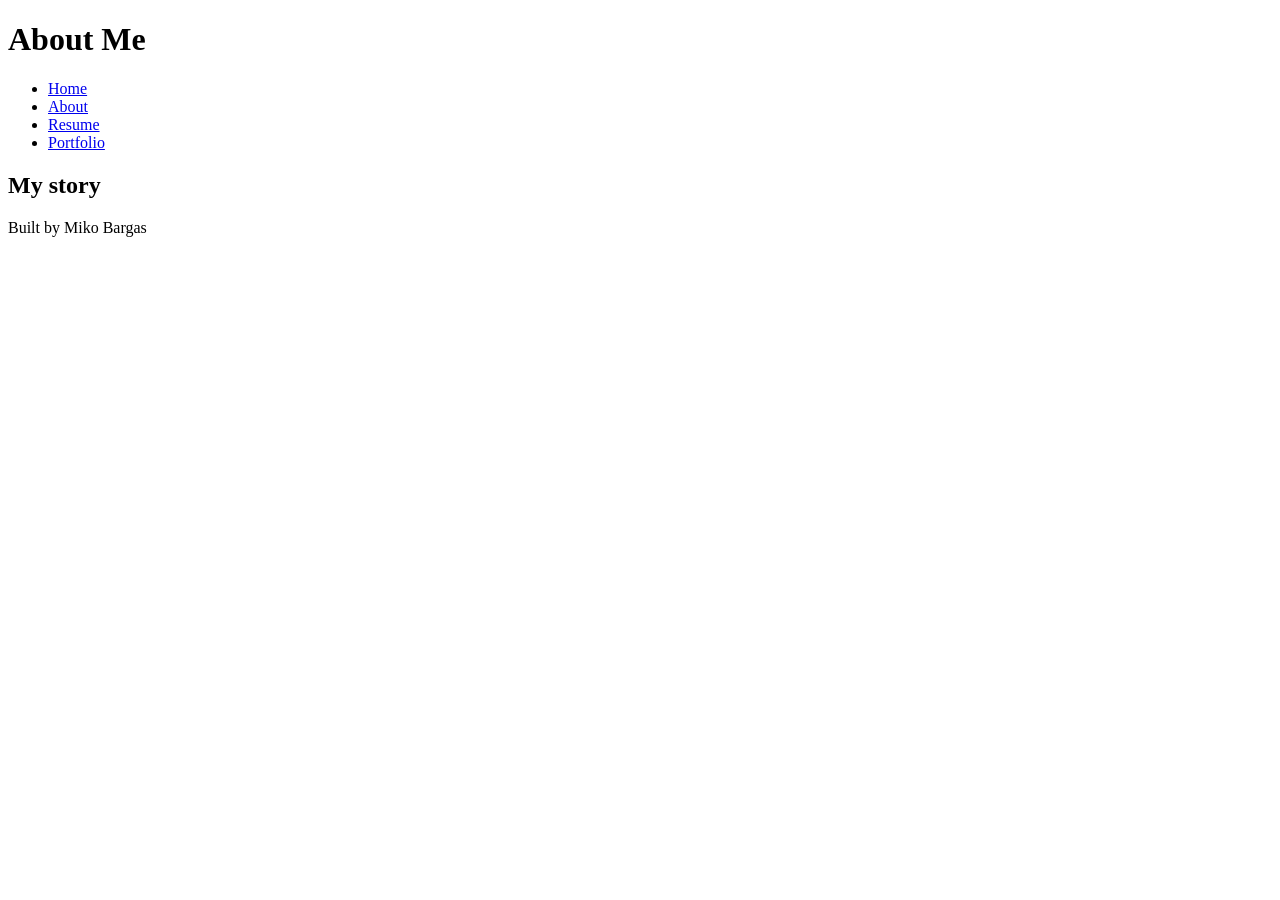
==== about.html @ 66bea687 "HTML basics All the content necessary for the code along 6" ====
<!DOCTYPE html>
<html lang="en">
<head>
    <meta charset="UTF-8">
    <meta name="viewport" content="width=device-width, initial-scale=1.0">
    <title>About Me</title>
</head>
<body>
    <header>
        <h1>About Me</h1>
    </header>
    <nav>
        <ul>
            <li><a href="index.html">Home</a></li>
            <li><a href="about.html">About</a></li>
            <li><a href="resume.html">Resume</a></li>
            <li><a href="portfolio.html">Portfolio</a></li>
        </ul>
    </nav>
    <main>
        <section>
            <h2>My story</h2>
        </section>
    </main>
    <footer>
        <p>Built by Miko Bargas</p>
    </footer>
</body>
</html>
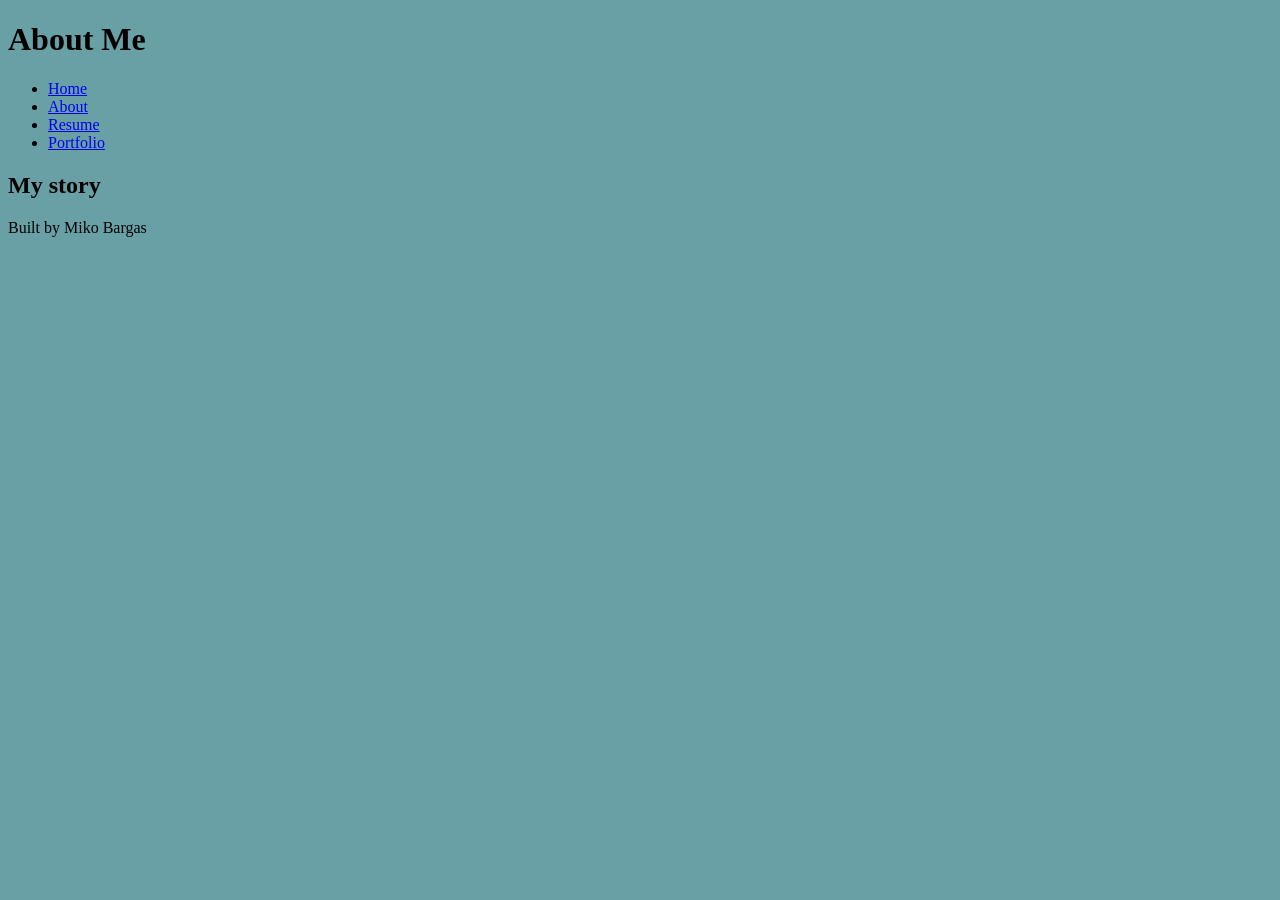
==== commit 382a5af7: "CSS basics I've set up my CSS style as instructed and picked my background color." ====
--- a/about.html
+++ b/about.html
@@ -3,6 +3,7 @@
 <head>
     <meta charset="UTF-8">
     <meta name="viewport" content="width=device-width, initial-scale=1.0">
+    <link rel="stylesheet" href="styles.css">
     <title>About Me</title>
 </head>
 <body>
--- a/styles.css
+++ b/styles.css
@@ -0,0 +1,13 @@
+/* CSS by Miko Bargas */
+/* Color Palette
+off-white:#F2F2F2
+shadow-blue:#68A0A6
+olive-green:#98A668
+dirty-brown:#736B53
+deep black:#0D0D0D 
+*/
+
+/* Global (base) MOBILE FIRST */
+body{
+    background-color:#68A0A6;
+}
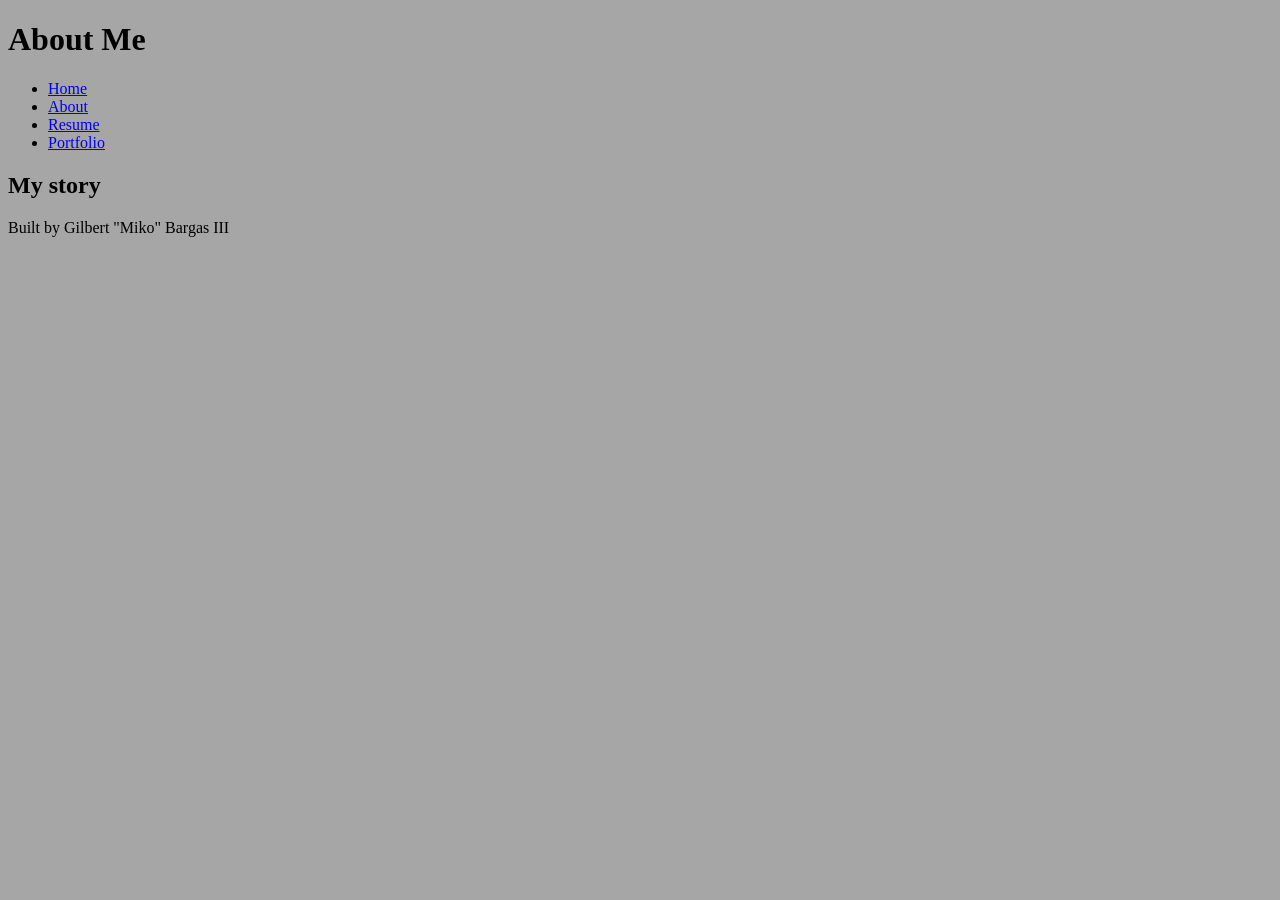
==== commit ea27f885: "Image I am putting in a picture for home page" ====
--- a/about.html
+++ b/about.html
@@ -24,7 +24,7 @@
         </section>
     </main>
     <footer>
-        <p>Built by Miko Bargas</p>
+        <p>Built by Gilbert "Miko" Bargas III</p>
     </footer>
 </body>
 </html>
--- a/styles.css
+++ b/styles.css
@@ -1,13 +1,21 @@
 /* CSS by Miko Bargas */
-/* Color Palette
+/* 
+Mobile: Color Palette
 off-white:#F2F2F2
 shadow-blue:#68A0A6
 olive-green:#98A668
 dirty-brown:#736B53
 deep black:#0D0D0D 
+
+Color Palette for Desktop:
+formal-green:#A6A6A6 
+matted-green:#8C8C8C
+darkforset-green:#595959
+shadow-gray:#262626
+piano-black:#0D0D0D
 */
 
 /* Global (base) MOBILE FIRST */
 body{
-    background-color:#68A0A6;
+    background-color: #A6A6A6;
 }
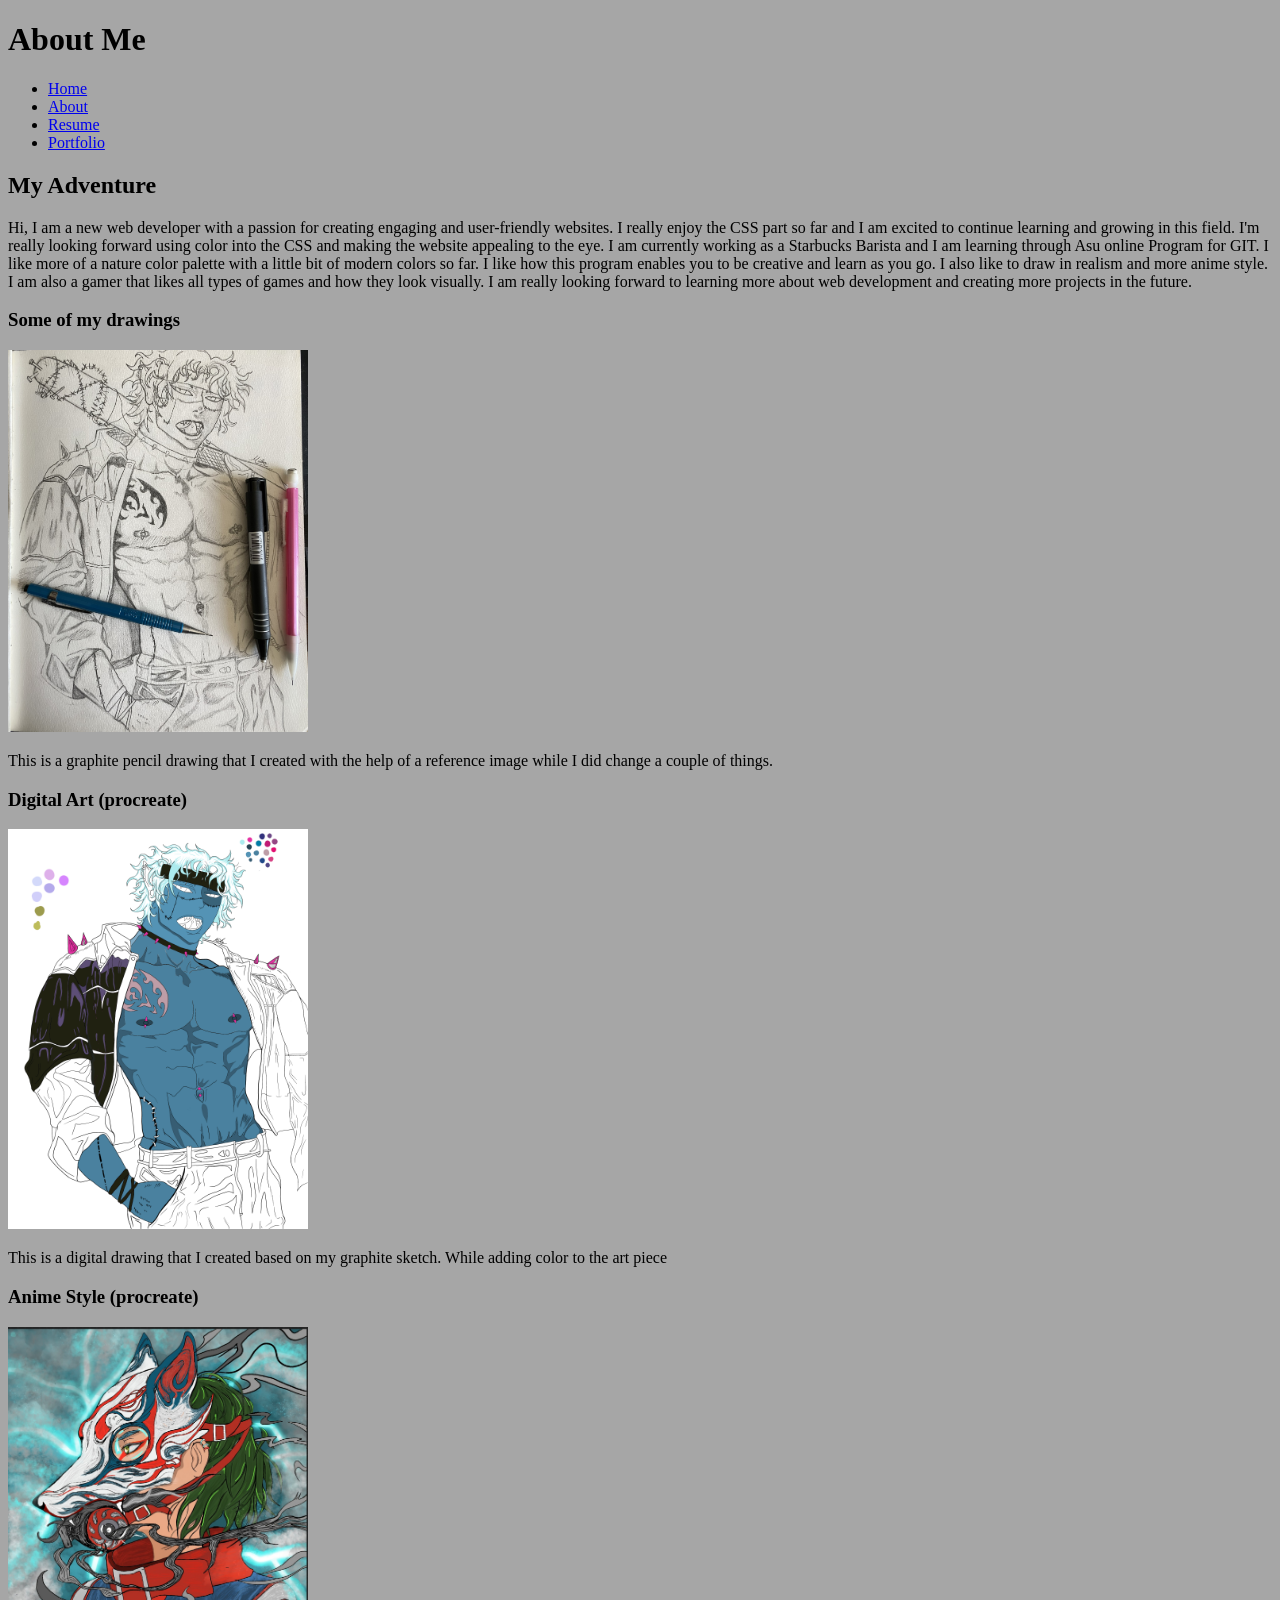
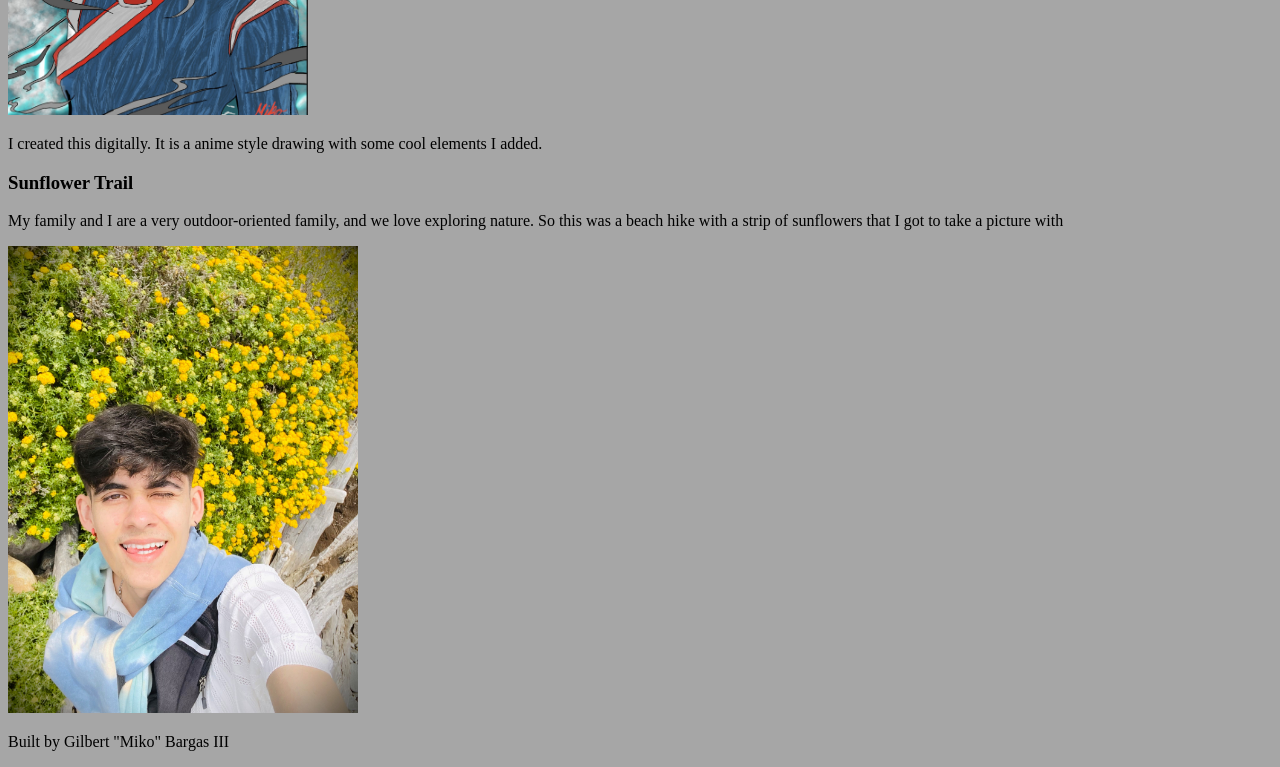
==== commit c754f0cc: "I forgot  about the commits I renamed a couple images. I added more images for my about.html coding " ====
--- a/about.html
+++ b/about.html
@@ -10,18 +10,46 @@
     <header>
         <h1>About Me</h1>
     </header>
-    <nav>
-        <ul>
-            <li><a href="index.html">Home</a></li>
-            <li><a href="about.html">About</a></li>
-            <li><a href="resume.html">Resume</a></li>
-            <li><a href="portfolio.html">Portfolio</a></li>
-        </ul>
-    </nav>
+<nav>
+    <ul>
+        <li><a href="index.html">Home</a></li>
+        <li><a href="about.html">About</a></li>
+        <li><a href="resume.html">Resume</a></li>
+        <li><a href="portfolio.html">Portfolio</a></li>
+    </ul>
+</nav>
     <main>
         <section>
-            <h2>My story</h2>
+            <h2>My Adventure</h2>
+            <p> Hi, I am a new web developer with a passion for creating engaging and user-friendly websites. I really enjoy the CSS part so far and I am excited to continue learning and growing in this field. 
+                I'm really looking forward using color into the CSS and making the website appealing to the eye. I am currently working as a Starbucks Barista and I am learning through Asu online Program for GIT. I like
+                more of a nature color palette with a little bit of modern colors so far. I like how this program enables you to be creative and learn as you go. I also like to draw in realism and more anime style. I am also a gamer
+                that likes all types of games and how they look visually. I am really looking forward to learning more about web development and creating more projects in the future.
+            </p>
         </section>
+        <div class="hobby-row">
+            <section>
+                <h3> Some of my drawings </h3>
+                <img src="images/graphite.jpg" alt="It is a drawing with graphite of a ripped anime elf like male figure. He has a jacket that is unzipped revealing his six pack of abs." width="300">
+                <p> This is a graphite pencil drawing that I created with the help of a reference image while I did change a couple of things.</p>
+            </section>
+            <section>
+                <h3> Digital Art (procreate)</h3>
+                <img src="images/digital.jpg" alt="Its a digital drawing of my graphite drawing. He has blue skin and a black jacket that is unzipped which is exposing his six pack of abs." width="300">
+                <p> This is a digital drawing that I created based on my graphite sketch. While adding color to the art piece</p>
+            </section>
+            <section>
+                <h3> Anime Style (procreate)</h3>
+                <img src="images/wolf.anime.jpg" alt="Is a anime style woman that has a wolf gas mask with strong green color hair and a blue and red face mask/clothes." width="300">
+                <p> I created this digitally. It is a anime style drawing with some cool elements I added.</p>
+            </section>
+        </div>
+        <section>
+            <h3>Sunflower Trail</h3>
+            <p> My family and I are a very outdoor-oriented family, and we love exploring nature. So this was a beach hike with a strip of sunflowers that I got to take a picture with</p>
+            <img src="images/Miko-sunflower.jpg" alt="Miko with a tie-dye blue hoodie wrapped around the neck with a white color T-shirt. There was a huge bed of little yellow popping flowers behind me that made me think about sunflowers." width="350">
+        </section>
+
     </main>
     <footer>
         <p>Built by Gilbert "Miko" Bargas III</p>
--- a/styles.css
+++ b/styles.css
@@ -10,7 +10,7 @@
 Color Palette for Desktop:
 formal-green:#A6A6A6 
 matted-green:#8C8C8C
-darkforset-green:#595959
+darkforest-green:#595959
 shadow-gray:#262626
 piano-black:#0D0D0D
 */
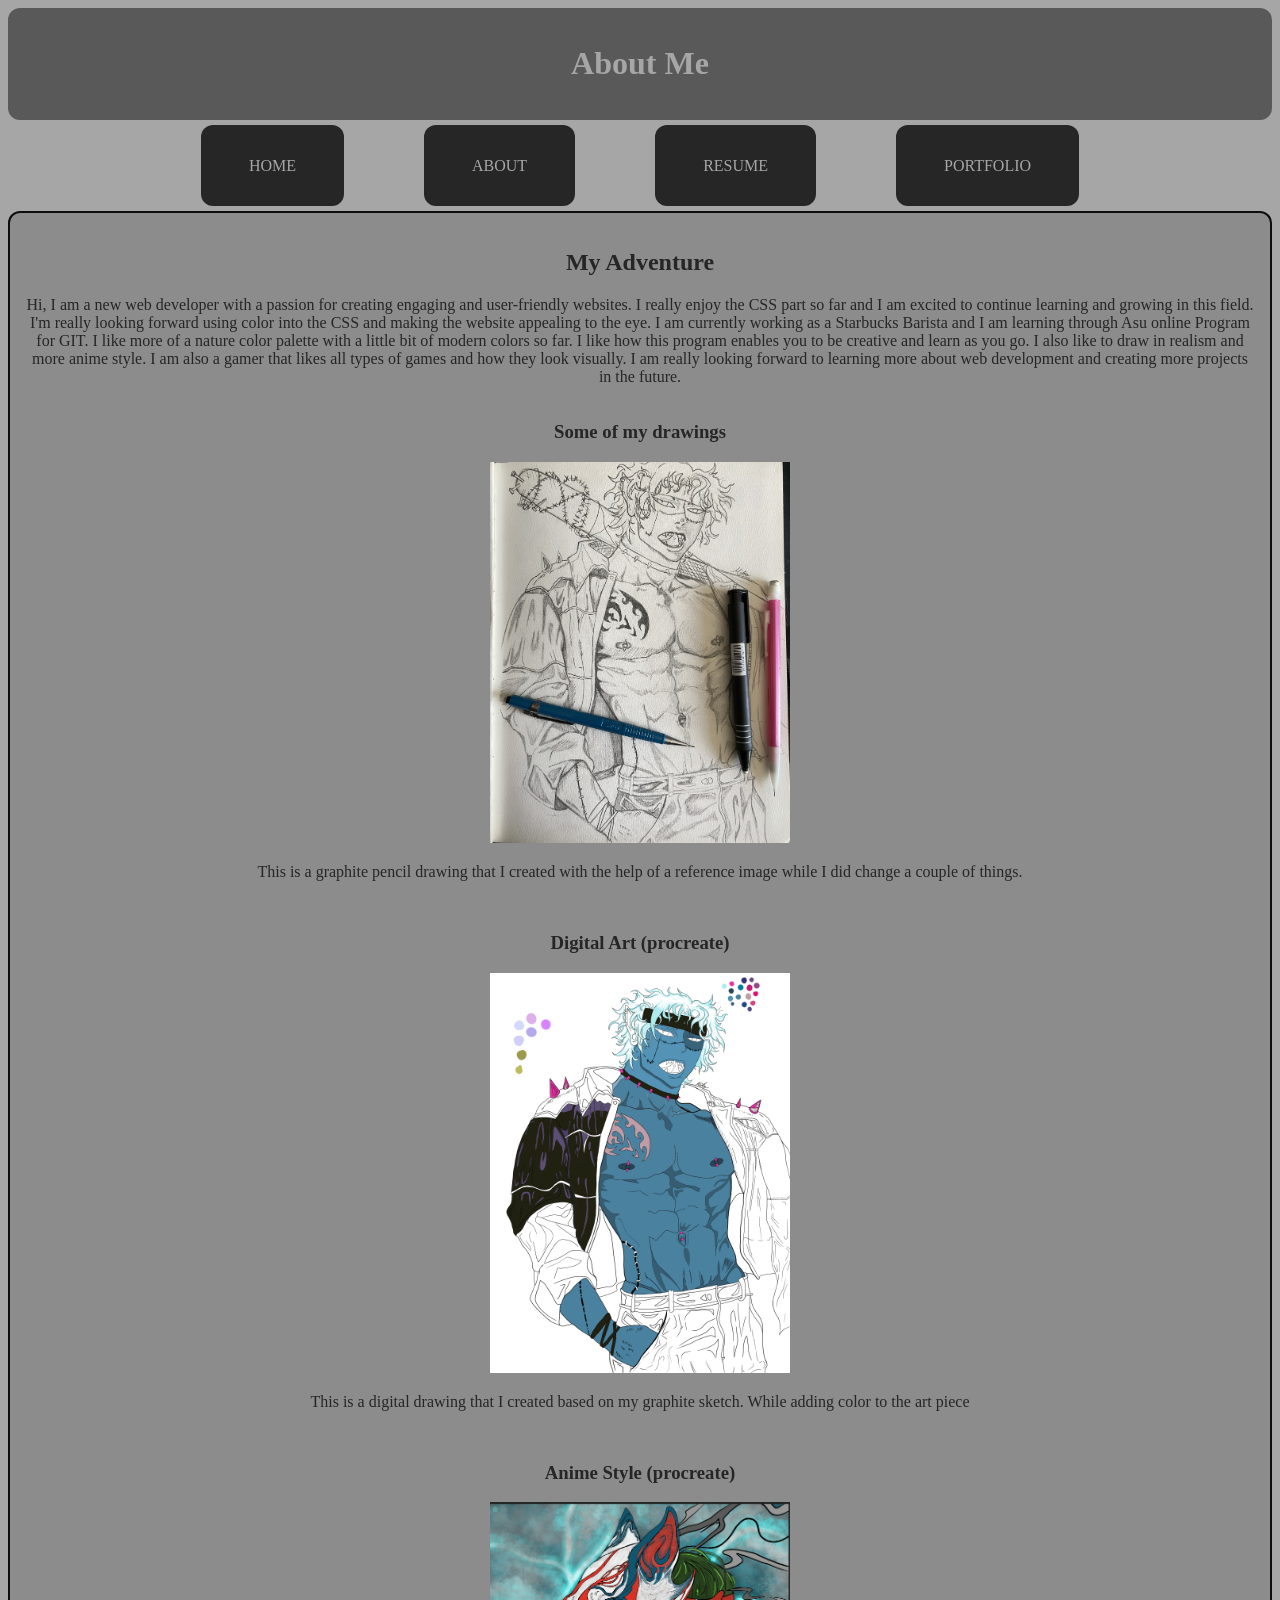
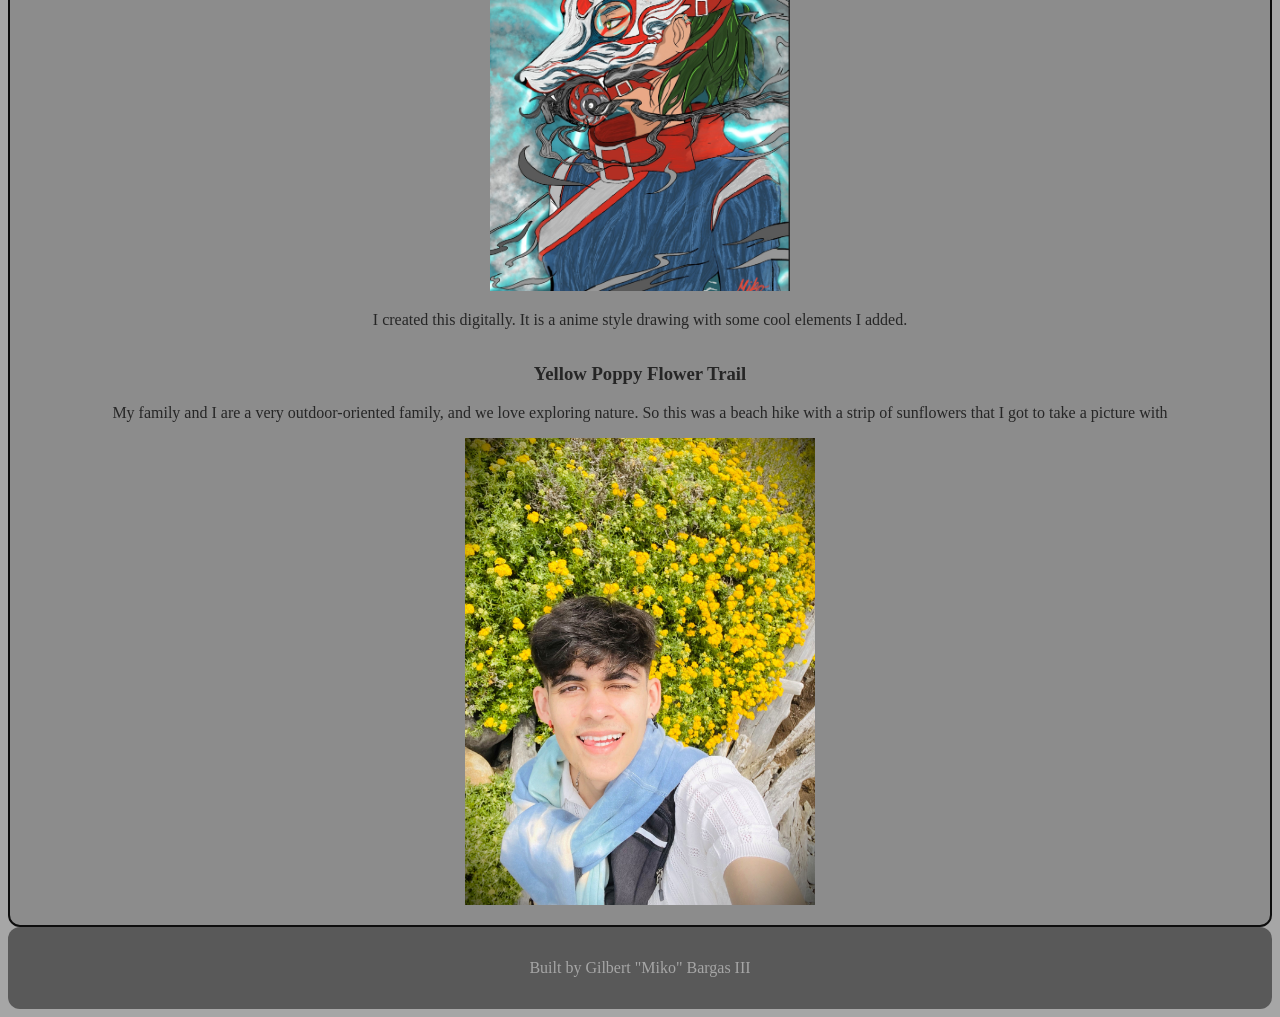
==== commit 02bcd169: "The Basics I got all of the basic foundation." ====
--- a/about.html
+++ b/about.html
@@ -45,11 +45,10 @@
             </section>
         </div>
         <section>
-            <h3>Sunflower Trail</h3>
+            <h3>Yellow Poppy Flower Trail</h3>
             <p> My family and I are a very outdoor-oriented family, and we love exploring nature. So this was a beach hike with a strip of sunflowers that I got to take a picture with</p>
             <img src="images/Miko-sunflower.jpg" alt="Miko with a tie-dye blue hoodie wrapped around the neck with a white color T-shirt. There was a huge bed of little yellow popping flowers behind me that made me think about sunflowers." width="350">
         </section>
-
     </main>
     <footer>
         <p>Built by Gilbert "Miko" Bargas III</p>
--- a/styles.css
+++ b/styles.css
@@ -16,6 +16,49 @@
 */
 
 /* Global (base) MOBILE FIRST */
+header,footer {
+    grid-column: 1/3;
+    background-color:#595959;
+    color:#A6A6A6;
+    text-align: center;
+    padding: 1em;
+    border-radius: 12px;
+}
+nav ul {
+    display: flex;
+    flex-direction: row;
+    gap:80px;
+    list-style: none;
+    padding: 1.3rem;
+}
+nav {
+    display: flex;
+    justify-content: center;
+}
+nav a {
+    text-decoration: none;
+    background-color:#262626;
+    padding: 2rem 3rem;
+    color:#A6A6A6;
+    font-size: 1rem;
+    text-align: none;
+    text-transform: uppercase;
+    border-radius: 12px;
+}
 body{
     background-color: #A6A6A6;
-}+}
+main {
+    text-align: center;
+    background-color: #8C8C8C;
+    color:#262626;
+    margin:auto;
+    padding: 1em;
+    border: 2px solid #0D0D0D;
+    border-radius: 12px;
+}
+.hobby-row {
+    display: flex;
+    flex-direction: column;
+    gap: 1em;
+}
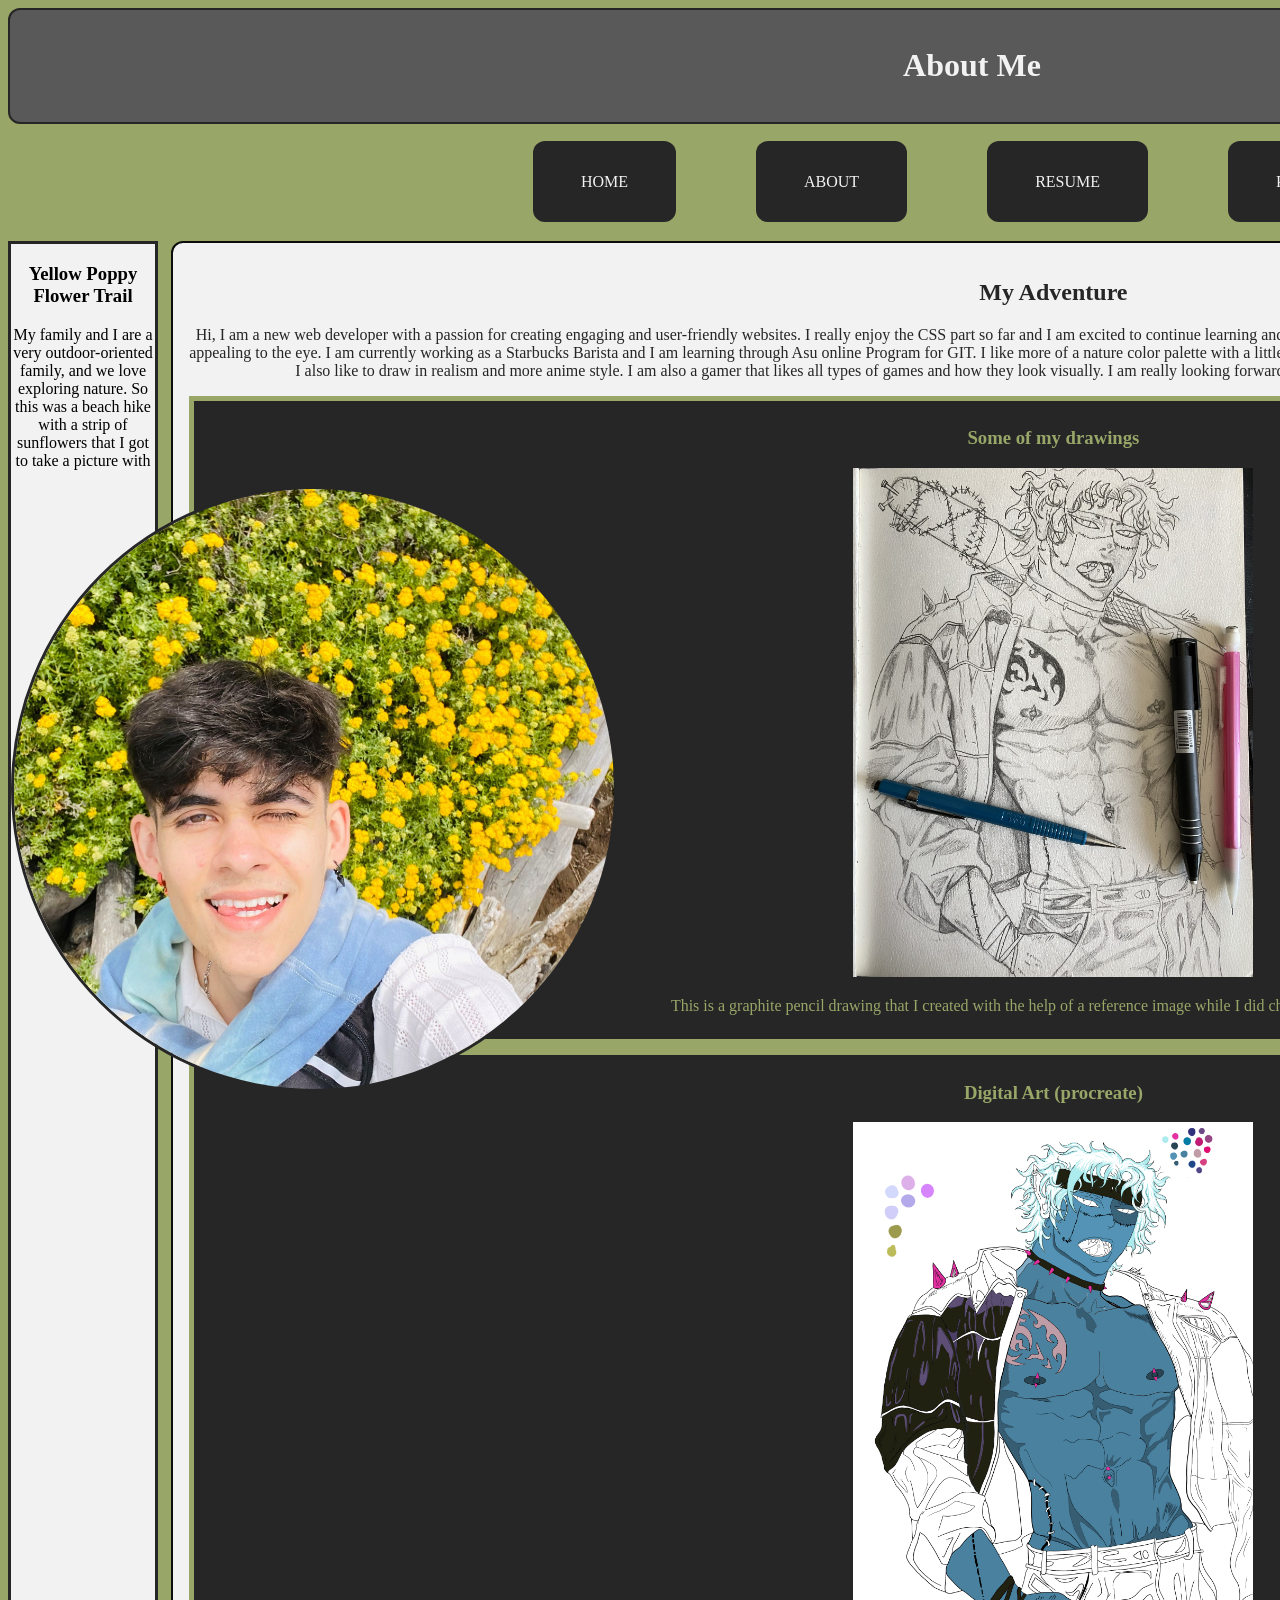
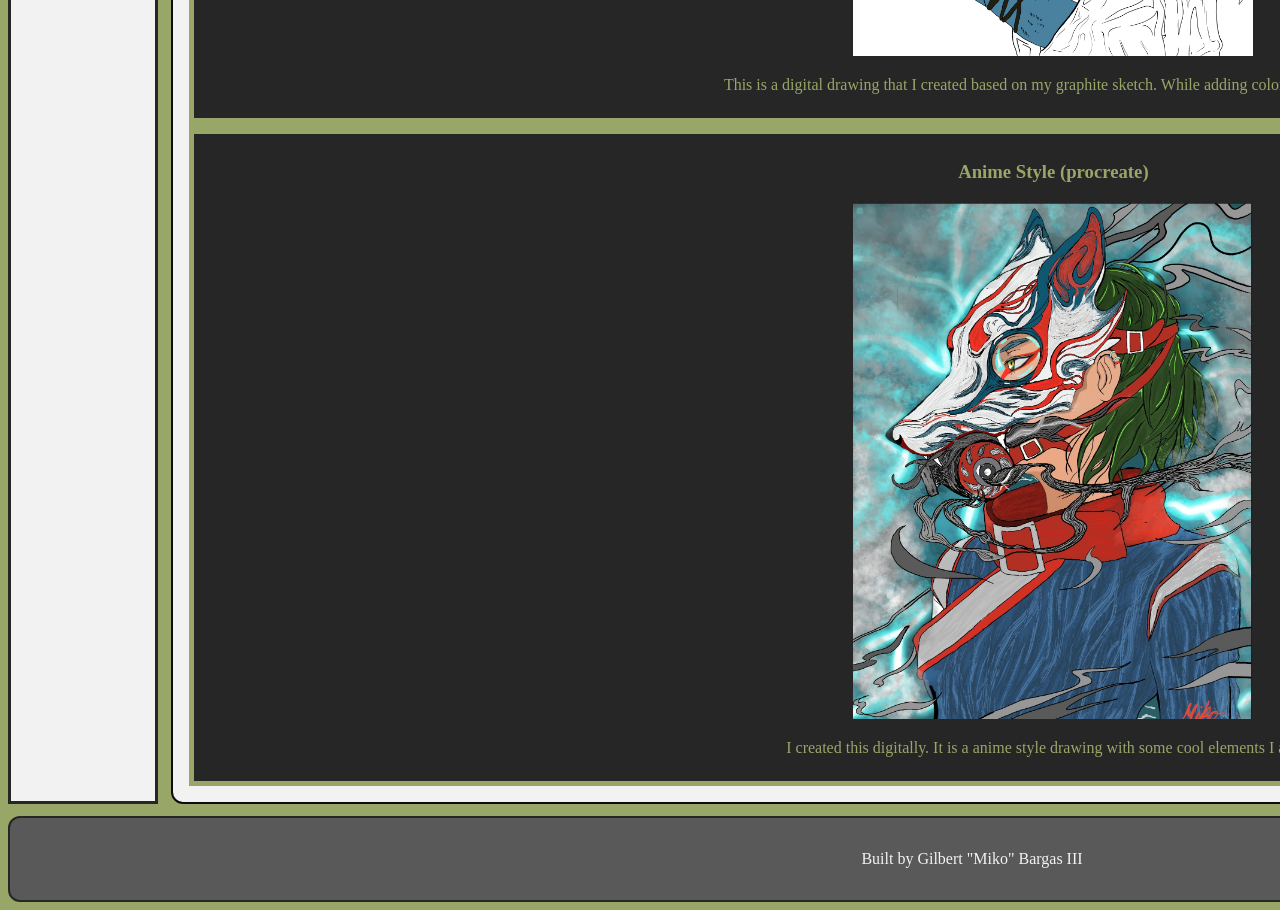
==== commit 2ade5182: "struggling with Grid I got everything I needed and now, it time to do the mobile app screen size." ====
--- a/about.html
+++ b/about.html
@@ -30,26 +30,26 @@
         <div class="hobby-row">
             <section>
                 <h3> Some of my drawings </h3>
-                <img src="images/graphite.jpg" alt="It is a drawing with graphite of a ripped anime elf like male figure. He has a jacket that is unzipped revealing his six pack of abs." width="300">
+                <img src="images/graphite.jpg" alt="It is a drawing with graphite of a ripped anime elf like male figure. He has a jacket that is unzipped revealing his six pack of abs." width="400">
                 <p> This is a graphite pencil drawing that I created with the help of a reference image while I did change a couple of things.</p>
             </section>
             <section>
                 <h3> Digital Art (procreate)</h3>
-                <img src="images/digital.jpg" alt="Its a digital drawing of my graphite drawing. He has blue skin and a black jacket that is unzipped which is exposing his six pack of abs." width="300">
+                <img src="images/digital.jpg" alt="Its a digital drawing of my graphite drawing. He has blue skin and a black jacket that is unzipped which is exposing his six pack of abs." width="400">
                 <p> This is a digital drawing that I created based on my graphite sketch. While adding color to the art piece</p>
             </section>
             <section>
                 <h3> Anime Style (procreate)</h3>
-                <img src="images/wolf.anime.jpg" alt="Is a anime style woman that has a wolf gas mask with strong green color hair and a blue and red face mask/clothes." width="300">
+                <img src="images/wolf.anime.jpg" alt="Is a anime style woman that has a wolf gas mask with strong green color hair and a blue and red face mask/clothes." width="400">
                 <p> I created this digitally. It is a anime style drawing with some cool elements I added.</p>
             </section>
         </div>
-        <section>
+    </main>
+    <aside>
             <h3>Yellow Poppy Flower Trail</h3>
             <p> My family and I are a very outdoor-oriented family, and we love exploring nature. So this was a beach hike with a strip of sunflowers that I got to take a picture with</p>
             <img src="images/Miko-sunflower.jpg" alt="Miko with a tie-dye blue hoodie wrapped around the neck with a white color T-shirt. There was a huge bed of little yellow popping flowers behind me that made me think about sunflowers." width="350">
-        </section>
-    </main>
+    </aside>
     <footer>
         <p>Built by Gilbert "Miko" Bargas III</p>
     </footer>
--- a/styles.css
+++ b/styles.css
@@ -19,9 +19,10 @@
 header,footer {
     grid-column: 1/3;
     background-color:#595959;
-    color:#A6A6A6;
+    color:#F2F2F2;
     text-align: center;
     padding: 1em;
+    border: solid 2px #262626;
     border-radius: 12px;
 }
 nav ul {
@@ -32,25 +33,36 @@
     padding: 1.3rem;
 }
 nav {
-    display: flex;
+    grid-column: 1/3;
+    display:flex;
     justify-content: center;
 }
 nav a {
+    justify-content: center;
     text-decoration: none;
     background-color:#262626;
     padding: 2rem 3rem;
-    color:#A6A6A6;
+    color: #F2F2F2;
     font-size: 1rem;
     text-align: none;
     text-transform: uppercase;
     border-radius: 12px;
 }
+nav a:hover {
+    background-color:#F2F2F2;
+    color:#262626;
+    border: solid 2px #262626;
+}
 body{
-    background-color: #A6A6A6;
+    background-color:#98A668;
+    min-width: 1928px;
+    display:grid;
+    grid-template-columns: 150px 1fr;
+    gap:.8rem;
 }
 main {
     text-align: center;
-    background-color: #8C8C8C;
+    background-color: #F2F2F2;
     color:#262626;
     margin:auto;
     padding: 1em;
@@ -61,4 +73,27 @@
     display: flex;
     flex-direction: column;
     gap: 1em;
+    background-color: #98A668;
+    color:#98A668;
+    flex-wrap: wrap;
+    padding:.3rem;
 }
+.hobby-row > section {
+    background-color:#262626;
+    padding:.5rem;
+}
+aside {
+    text-align: center;
+    text-size-adjust: 20px;
+    background-color: #F2F2F2;
+    border: 3px solid #262626;
+    grid-column: 1/2; ;
+    grid-row:3/4;
+}
+aside img {
+    width: 600px;      
+    height: 600px;
+    object-fit: cover; 
+    border-radius: 50%;
+    border: 3px solid #262626;
+}
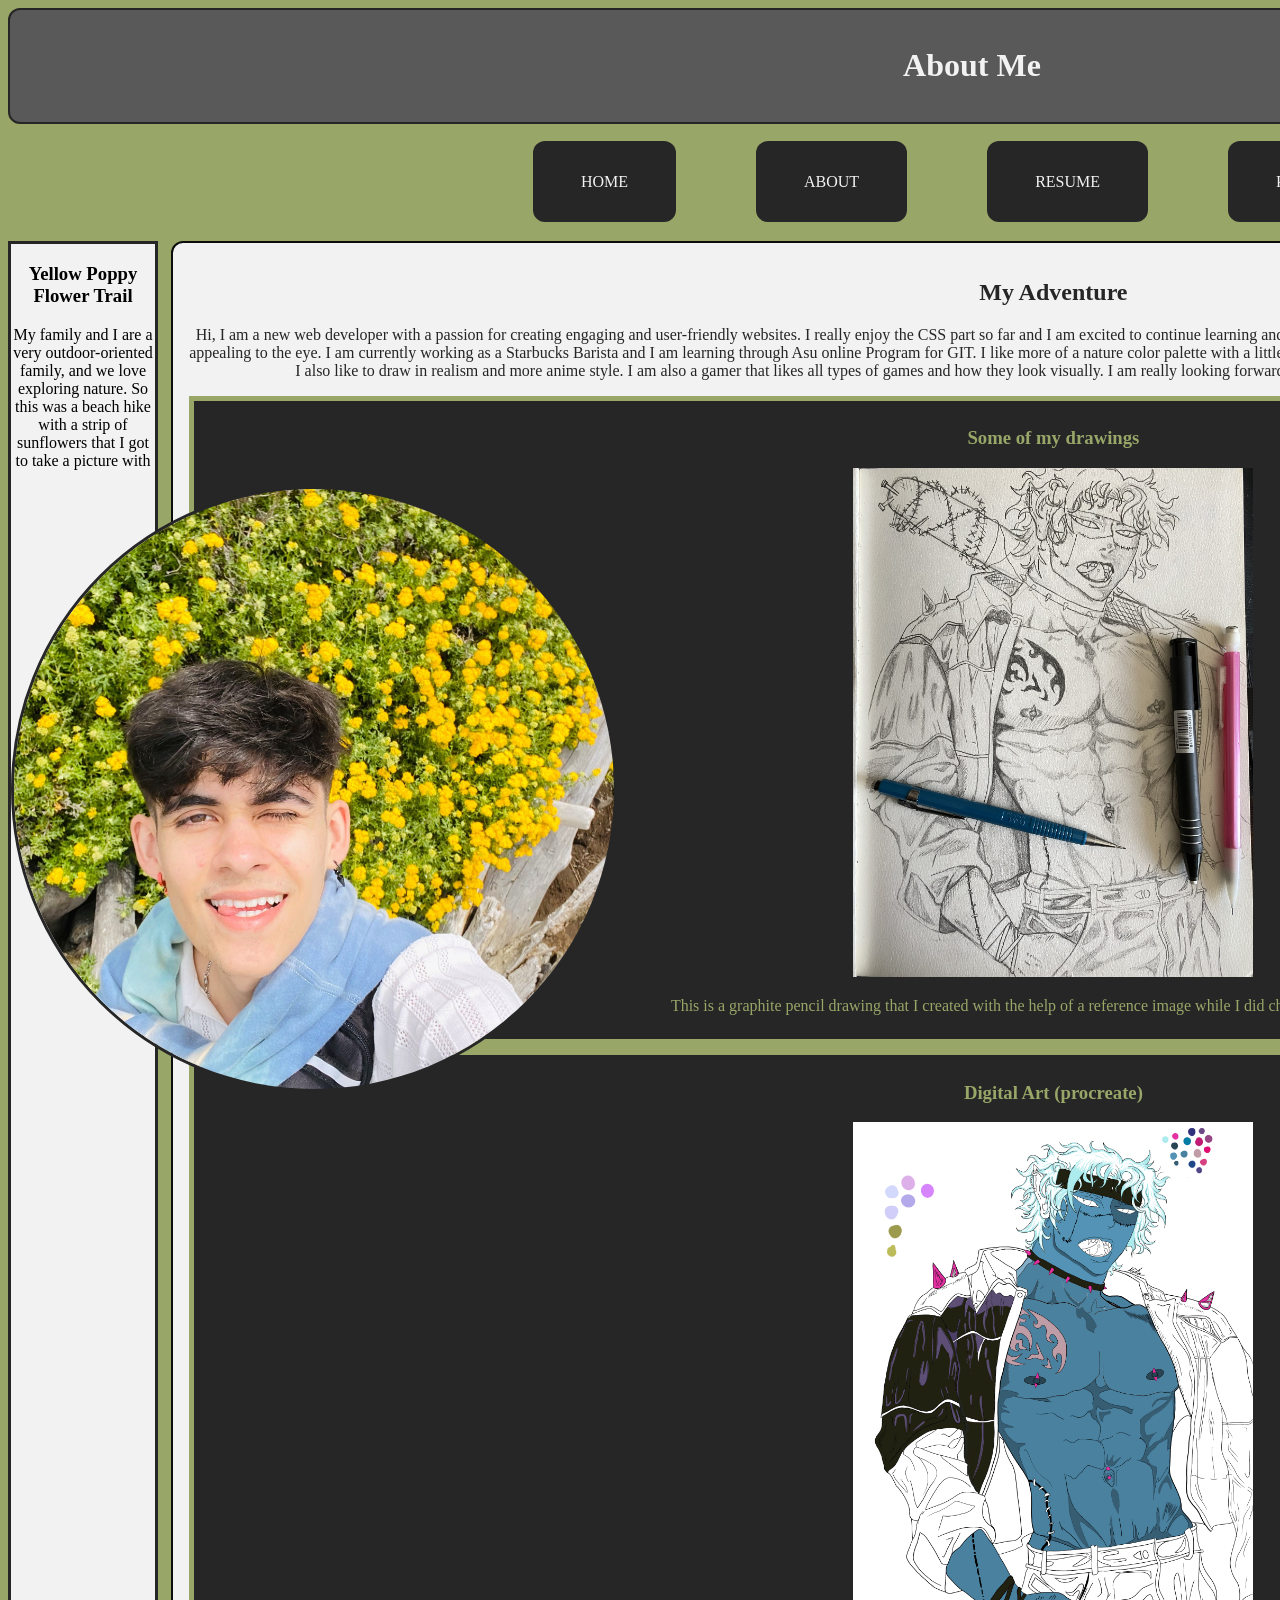
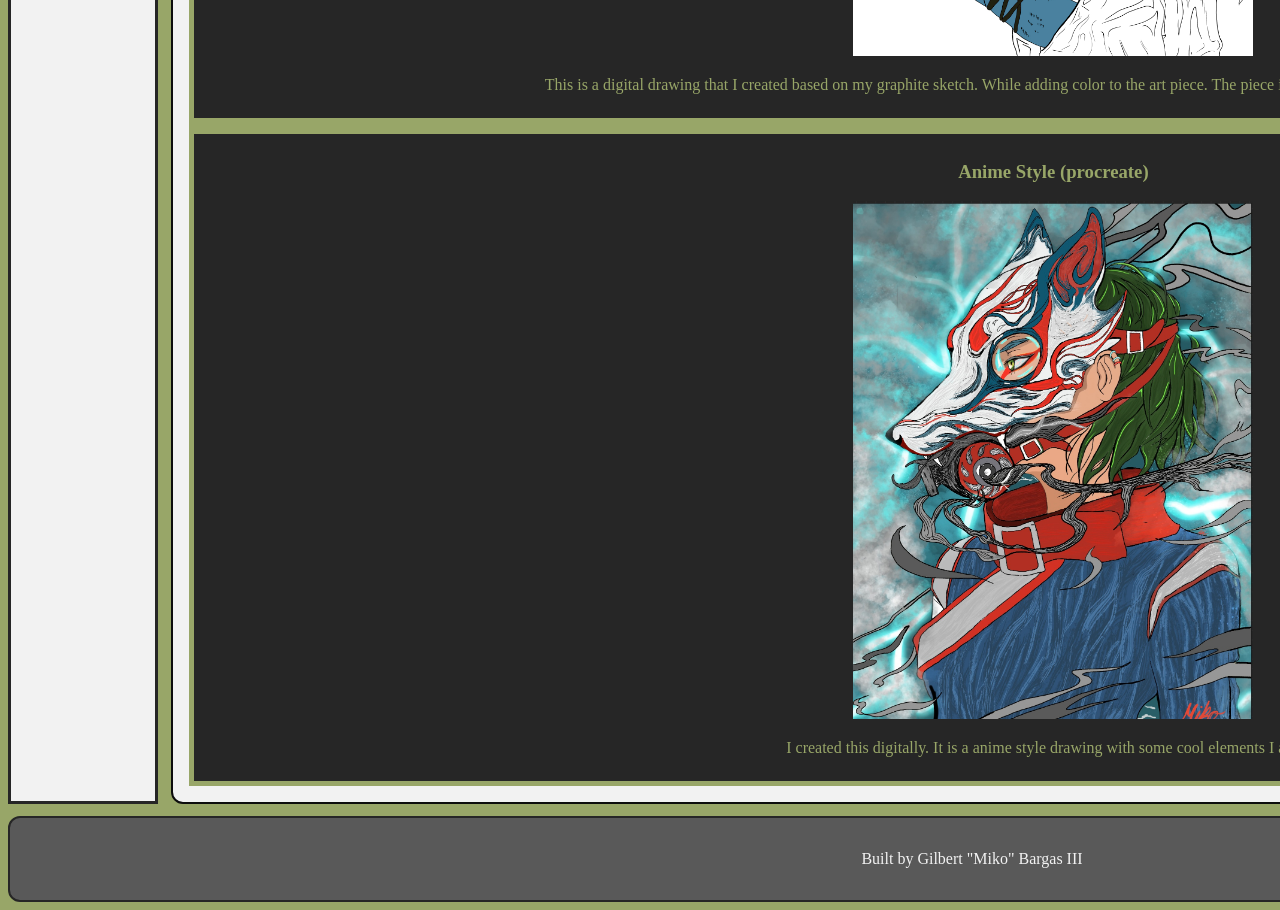
==== commit 1281762f: "Small hiccup, but Finally finished I forgot about the mobile layout first, but I figure it out." ====
--- a/about.html
+++ b/about.html
@@ -36,7 +36,7 @@
             <section>
                 <h3> Digital Art (procreate)</h3>
                 <img src="images/digital.jpg" alt="Its a digital drawing of my graphite drawing. He has blue skin and a black jacket that is unzipped which is exposing his six pack of abs." width="400">
-                <p> This is a digital drawing that I created based on my graphite sketch. While adding color to the art piece</p>
+                <p> This is a digital drawing that I created based on my graphite sketch. While adding color to the art piece. The piece isn't done, but I am happy where its' headed.</p>
             </section>
             <section>
                 <h3> Anime Style (procreate)</h3>
--- a/styles.css
+++ b/styles.css
@@ -16,6 +16,7 @@
 */
 
 /* Global (base) MOBILE FIRST */
+@media screen and (min-width: 601px) {
 header,footer {
     grid-column: 1/3;
     background-color:#595959;
@@ -96,4 +97,90 @@
     object-fit: cover; 
     border-radius: 50%;
     border: 3px solid #262626;
+}
+}
+@media screen and (max-width: 600px) {
+
+header,footer {
+        background-color:#0D0D0D;
+        color:#F2F2F2;
+        text-align: center;
+        padding: 1em;
+        border: solid 2px #0D0D0D;
+        border-radius: 12px;
+        grid-column: 1/-1;
+    }
+
+body {
+        background-color: #68A0A6;
+        display: flex;
+        flex-direction: column;
+        gap: 1rem;
+
+    }
+
+nav {
+        display:flex;
+        justify-content: space-around;
+    }
+
+nav ul{
+        text-align:center;
+        list-style: none;
+        padding: 0;
+    }
+
+nav a{
+        display: block;
+        background-color:#736B53;
+        color:#F2F2F2;
+        padding: 1rem;
+        text-decoration: none;
+        border: 2px solid #0D0D0D;
+        border-radius: 12px;
+    }
+
+nav a:hover {
+        background-color:#F2F2F2;
+        color:#262626;
+        border: 2px solid #0D0D0D;
+    }
+main{
+        text-align: center;
+        background-color:#0D0D0D;
+        color:#68A0A6;
+        margin:auto;
+        padding: 1em;
+        border: 2px solid #0D0D0D;
+        border-radius: 12px;
+}
+.hobby-row {
+    flex-direction: row;
+    display: flex;
+    flex-direction: column;
+    gap: 1em;
+    background-color:#0D0D0D;
+    color:#98A668;
+    flex-wrap: wrap;
+    padding:.3rem;
+    }
+
+.hobby-row > section {
+    background-color:#262626;
+    padding:.5rem;
+}
+aside{
+    text-align: center;
+    background-color:#0D0D0D;
+    Color:#68A0A6;
+    border: 3px solid none;
+    margin:auto;
+    padding:1em;
+    border-radius: 12px;
+}
+image{
+    width: 100%;
+    height: auto;
+    border-radius: 12px;
+}
 }
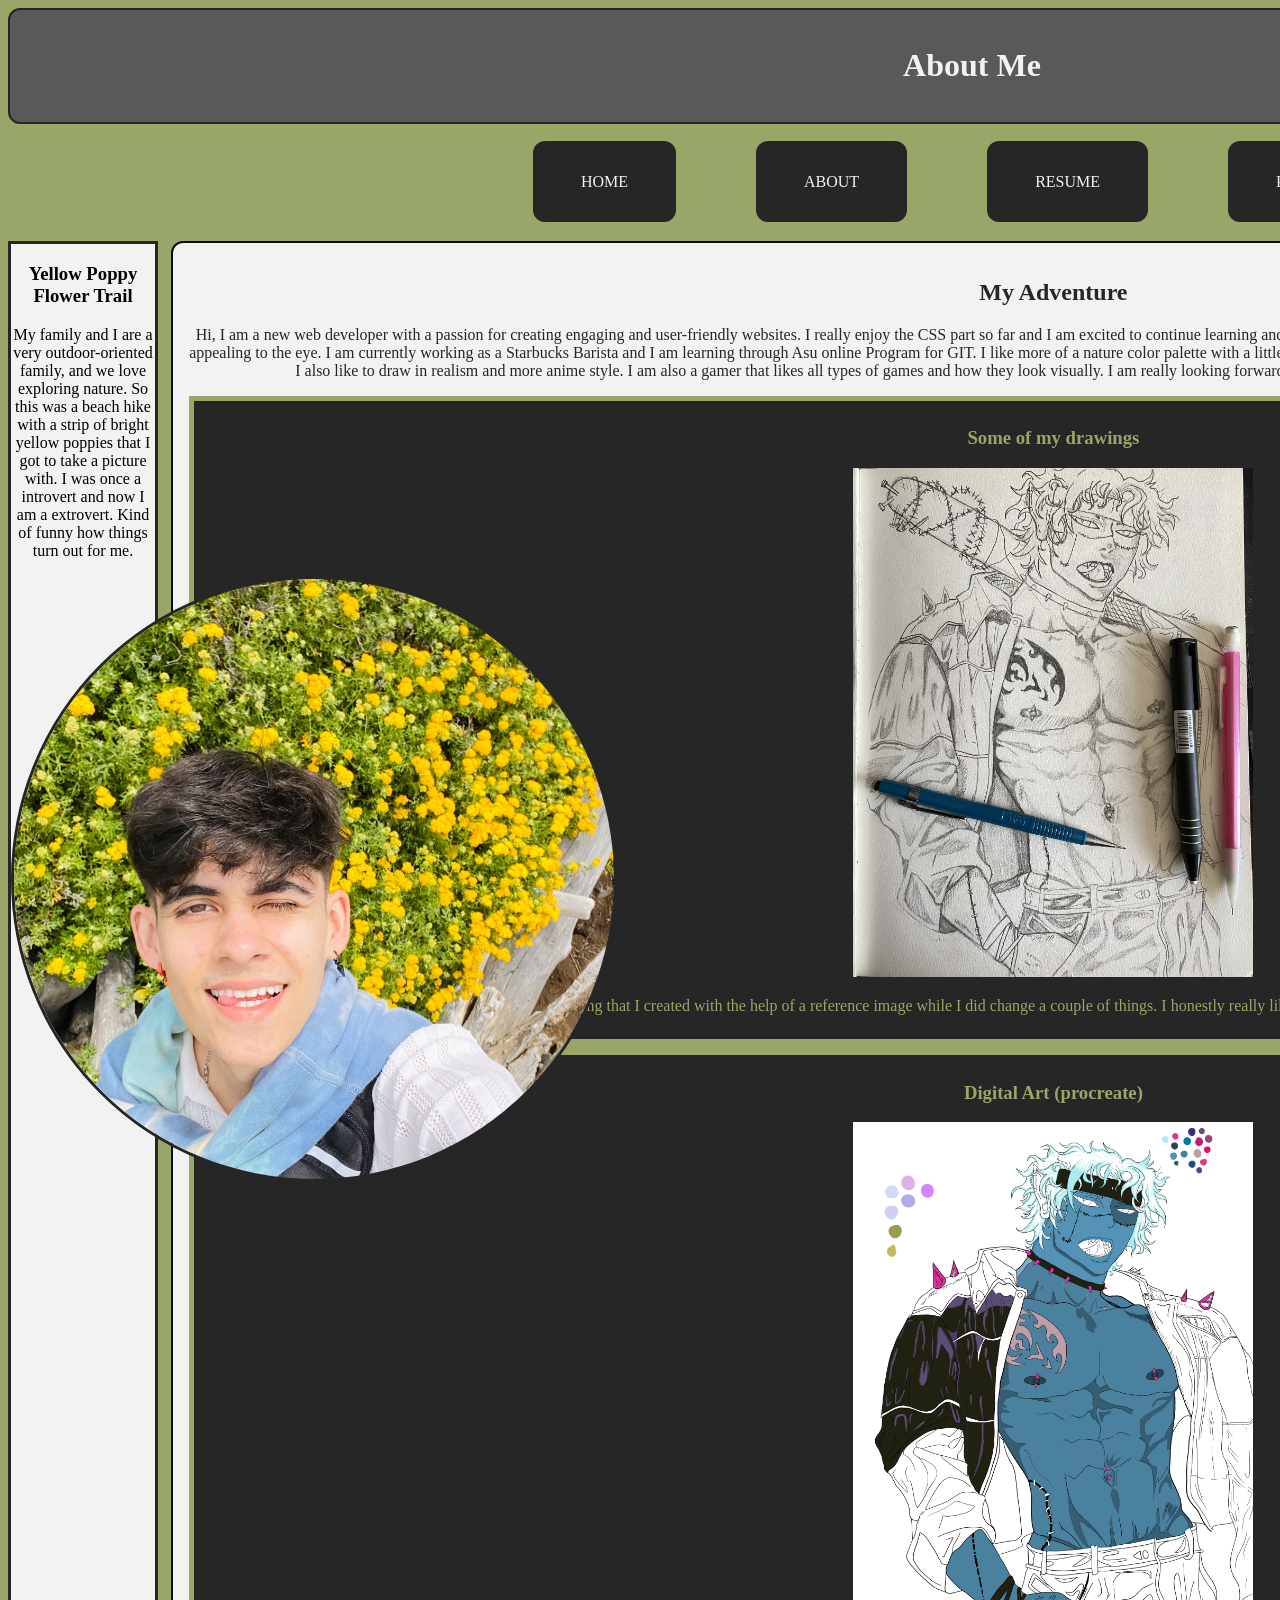
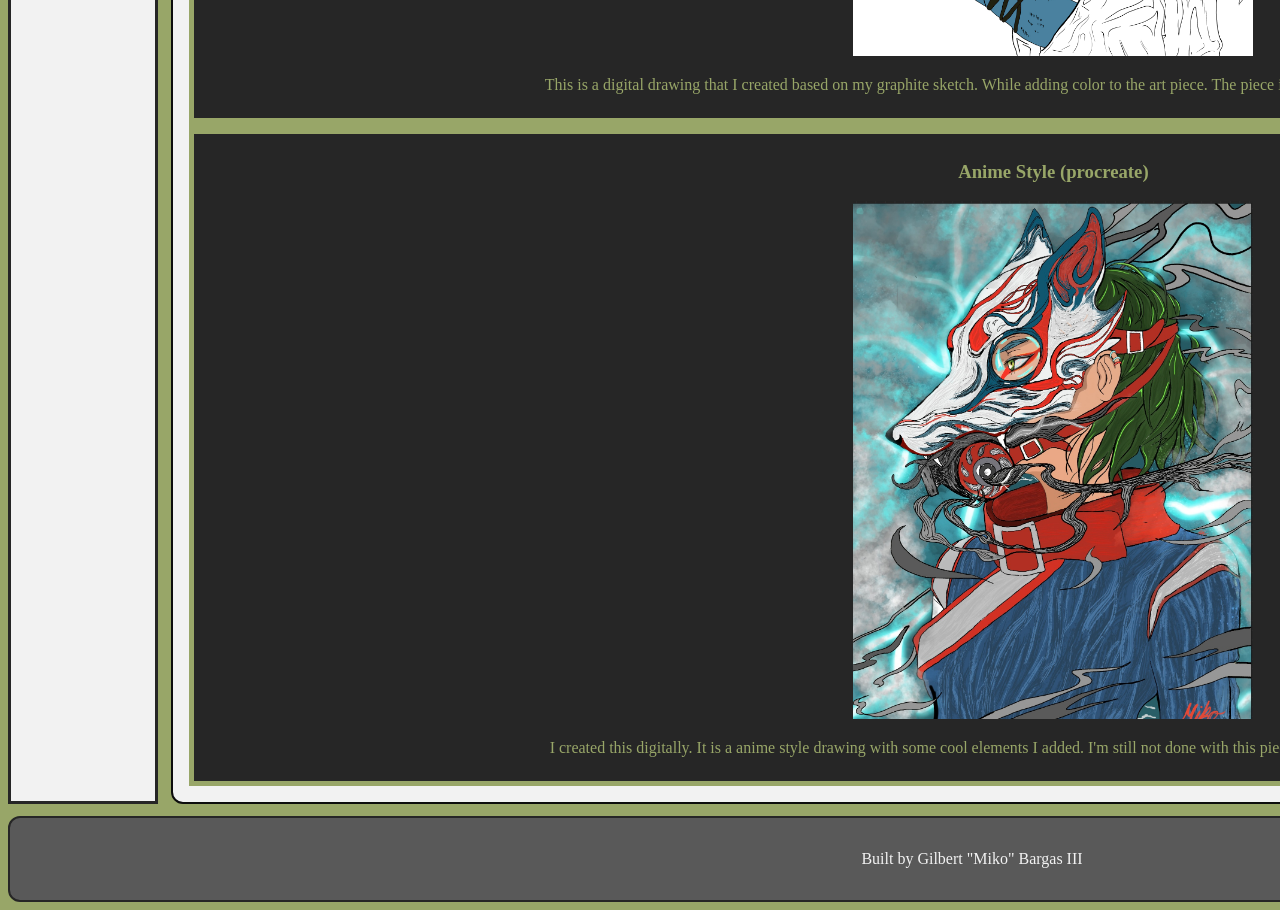
==== commit b9be0c2c: "I'm for real done now. Had to add the read.me" ====
--- a/about.html
+++ b/about.html
@@ -31,7 +31,7 @@
             <section>
                 <h3> Some of my drawings </h3>
                 <img src="images/graphite.jpg" alt="It is a drawing with graphite of a ripped anime elf like male figure. He has a jacket that is unzipped revealing his six pack of abs." width="400">
-                <p> This is a graphite pencil drawing that I created with the help of a reference image while I did change a couple of things.</p>
+                <p> This is a graphite pencil drawing that I created with the help of a reference image while I did change a couple of things. I honestly really like drawing in graphite, but switching to digital art is also pretty fun.</p>
             </section>
             <section>
                 <h3> Digital Art (procreate)</h3>
@@ -41,13 +41,13 @@
             <section>
                 <h3> Anime Style (procreate)</h3>
                 <img src="images/wolf.anime.jpg" alt="Is a anime style woman that has a wolf gas mask with strong green color hair and a blue and red face mask/clothes." width="400">
-                <p> I created this digitally. It is a anime style drawing with some cool elements I added.</p>
+                <p> I created this digitally. It is a anime style drawing with some cool elements I added. I'm still not done with this piece. There is always space for improvement.</p>
             </section>
         </div>
     </main>
     <aside>
             <h3>Yellow Poppy Flower Trail</h3>
-            <p> My family and I are a very outdoor-oriented family, and we love exploring nature. So this was a beach hike with a strip of sunflowers that I got to take a picture with</p>
+            <p> My family and I are a very outdoor-oriented family, and we love exploring nature. So this was a beach hike with a strip of bright yellow poppies that I got to take a picture with. I was once a introvert and now I am a extrovert. Kind of funny how things turn out for me.</p>
             <img src="images/Miko-sunflower.jpg" alt="Miko with a tie-dye blue hoodie wrapped around the neck with a white color T-shirt. There was a huge bed of little yellow popping flowers behind me that made me think about sunflowers." width="350">
     </aside>
     <footer>
